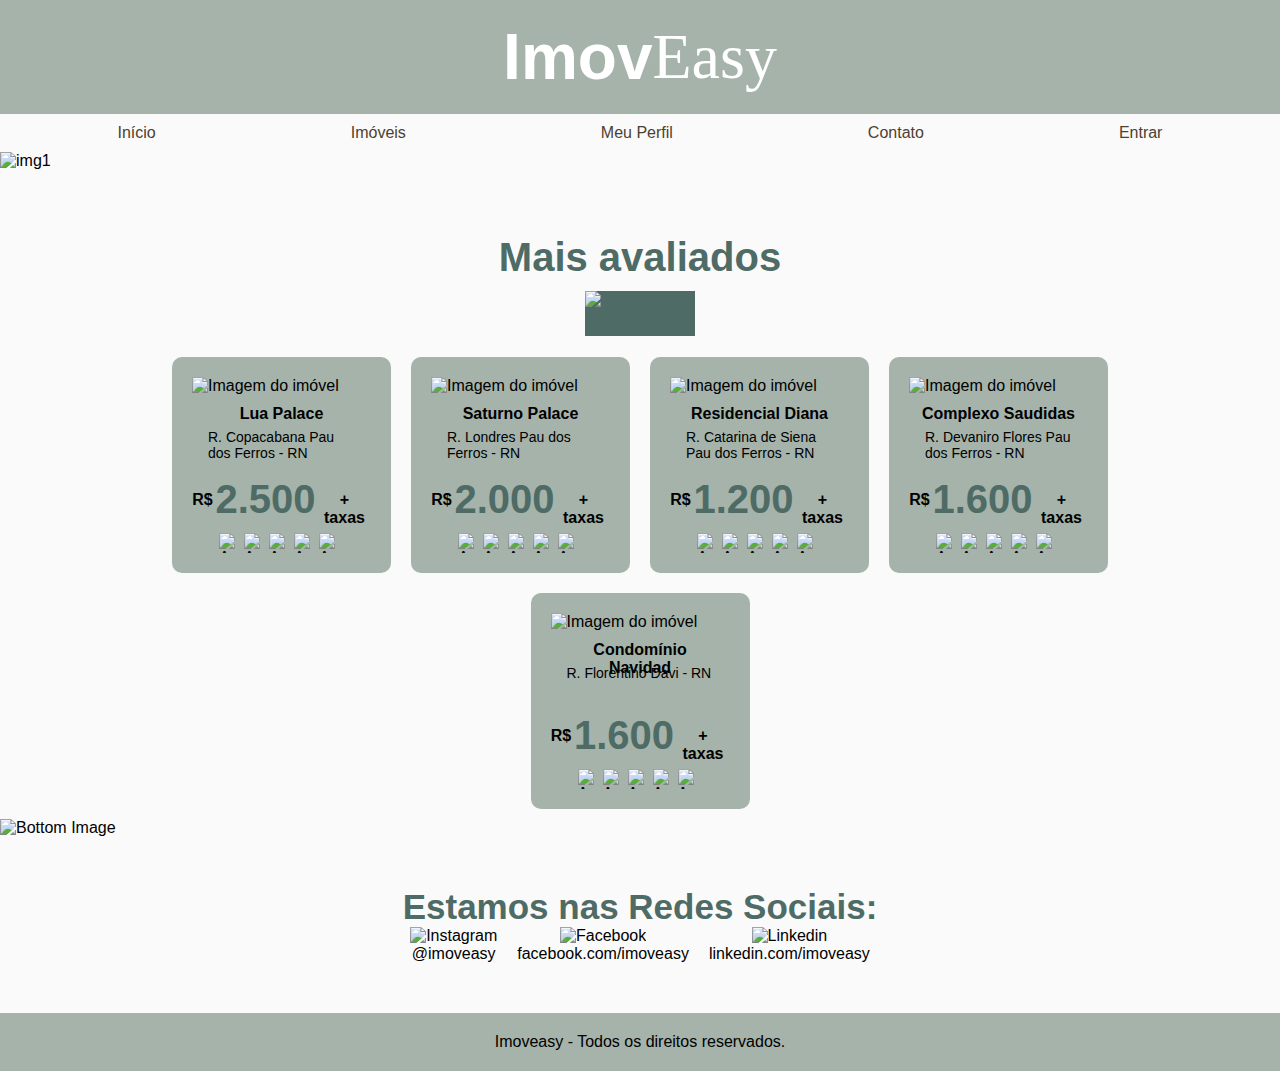
==== home.html @ ebcc2a53 "Home e Imóveis" ====
<!DOCTYPE html>
<html>
<head>
  <meta charset="UTF-8">
  <title>Imoveasy - Página Inicial</title>
  <link rel="stylesheet" type="text/css" href="style_home.css">
</head>
<body>
  <header>
    <div class="cabecalho">
      <h1 class="imov">Imov</h1>
      <h1 class="easy">Easy</h1>
    </div>
  </header>
<!--Feito por: Jaqueline Mesquita-->
  <nav>
    <ul class="menu">
      <li><a href="home.html">Início</a></li>
      <li><a href="imoveis.html">Imóveis</a></li>
      <li><a href="#">Meu Perfil</a></li>
      <li><a href="#">Contato</a></li>
      <li><a href="#">Entrar</a></li>
    </ul>
  </nav>

  <section class="banner1">
    <img src="painel.png" alt="img1" class="img1">
  </section>

  <section class="divisoria">
    <p>Mais avaliados</p>
    <img src="Line 3.png" alt="linha" class="linha">
  </section>

  <div class="catalogo-container">
    <div class="catalogo-item">
        <div class="produto-background">
          <img src="ap1.png" alt="Imagem do imóvel" class="apartamento-img">
          <div class="descricao">
            <div class="nome-propriedade">Lua Palace</div>
            <div class="endereco-propriedade">R. Copacabana Pau dos Ferros - RN</div>
            <div class="preco-propriedade">
              <span class="real"><b>R$</b></span>
              <span class="valor"><b>2.500</b></span>
              <span class="taxas"><b>+ taxas</b></span>
            </div>
            <div class="avaliacao-container">
              <img src="estrela.png" alt="Avaliação" class="estrelinha">
              <img src="estrela.png" alt="Avaliação" class="estrelinha">
              <img src="estrela.png" alt="Avaliação" class="estrelinha">
              <img src="estrela.png" alt="Avaliação" class="estrelinha">
              <img src="estrela.png" alt="Avaliação" class="estrelinha">
            </div>
          </div>
        </div>
      </div>

      <div class="catalogo-item">
        <div class="produto-background">
          <img src="ap2.png" alt="Imagem do imóvel" class="apartamento-img">
          <div class="descricao">
            <div class="nome-propriedade">Saturno Palace</div>
            <div class="endereco-propriedade">R. Londres Pau dos Ferros - RN</div>
            <div class="preco-propriedade">
              <span class="real"><b>R$</b></span>
              <span class="valor"><b>2.000</b></span>
              <span class="taxas"><b>+ taxas</b></span>
            </div>
            <div class="avaliacao-container">
              <img src="estrela.png" alt="Avaliação" class="estrelinha">
              <img src="estrela.png" alt="Avaliação" class="estrelinha">
              <img src="estrela.png" alt="Avaliação" class="estrelinha">
              <img src="estrela.png" alt="Avaliação" class="estrelinha">
              <img src="estrela.png" alt="Avaliação" class="estrelinha">
            </div>
          </div>
        </div>
      </div>

      <div class="catalogo-item">
        <div class="produto-background">
          <img src="ap3.png" alt="Imagem do imóvel" class="apartamento-img">
          <div class="descricao">
            <div class="nome-propriedade">Residencial Diana</div>
            <div class="endereco-propriedade">R. Catarina de Siena Pau dos Ferros - RN</div>
            <div class="preco-propriedade">
              <span class="real"><b>R$</b></span>
              <span class="valor"><b>1.200</b></span>
              <span class="taxas"><b>+ taxas</b></span>
            </div>
            <div class="avaliacao-container">
              <img src="estrela.png" alt="Avaliação" class="estrelinha">
              <img src="estrela.png" alt="Avaliação" class="estrelinha">
              <img src="estrela.png" alt="Avaliação" class="estrelinha">
              <img src="estrela.png" alt="Avaliação" class="estrelinha">
              <img src="estrela-branca.png" alt="Avaliação" class="estrelinha">
            </div>
          </div>
        </div>
      </div>

      <div class="catalogo-item">
        <div class="produto-background">
          <img src="ap4.png" alt="Imagem do imóvel" class="apartamento-img">
          <div class="descricao">
            <div class="nome-propriedade">Complexo Saudidas</div>
            <div class="endereco-propriedade">R. Devaniro Flores Pau dos Ferros - RN</div>
            <div class="preco-propriedade">
              <span class="real"><b>R$</b></span>
              <span class="valor"><b>1.600</b></span>
              <span class="taxas"><b>+ taxas</b></span>
            </div>
            <div class="avaliacao-container">
              <img src="estrela.png" alt="Avaliação" class="estrelinha">
              <img src="estrela.png" alt="Avaliação" class="estrelinha">
              <img src="estrela.png" alt="Avaliação" class="estrelinha">
              <img src="estrela.png" alt="Avaliação" class="estrelinha">
              <img src="estrela-branca.png" alt="Avaliação" class="estrelinha">
            </div>
          </div>
        </div>
      </div>

      <div class="catalogo-item">
        <div class="produto-background">
          <img src="ap5.png" alt="Imagem do imóvel" class="apartamento-img">
          <div class="descricao">
            <div class="nome-propriedade">Condomínio Navidad</div>
            <div class="endereco-propriedade">R. Florentino Davi - RN</div>
            <div class="preco-propriedade">
              <span class="real"><b>R$</b></span>
              <span class="valor"><b>1.600</b></span>
              <span class="taxas"><b>+ taxas</b></span>
            </div>
            <div class="avaliacao-container">
              <img src="estrela.png" alt="Avaliação" class="estrelinha">
              <img src="estrela.png" alt="Avaliação" class="estrelinha">
              <img src="estrela.png" alt="Avaliação" class="estrelinha">
              <img src="estrela.png" alt="Avaliação" class="estrelinha">
              <img src="estrela-branca.png" alt="Avaliação" class="estrelinha">
            </div>
          </div>
        </div>
      </div>
  </div>

  <div class="casal-feliz">
  <img src="casal-feliz1.jpg" alt="Bottom Image" class="bottom-image">
  </div>

  <section class="rodape">
    <h2>Estamos nas Redes Sociais:</h2>
    <div class="redessociais">
      <div class="instagram">
        <img src="Instagram.png" alt="Instagram" class="redessociais-imagem">
        <ul>@imoveasy</ul>
      </div>
      <div class="facebook">
        <img src="Facebook.png" alt="Facebook" class="redessociais-imagem">
        <ul>facebook.com/imoveasy</ul>
      </div>
      <div class="linkedin">
        <img src="Linkedin.png" alt="Linkedin" class="redessociais-imagem">
        <ul>linkedin.com/imoveasy</ul>
      </div>
    </div>
  </section>
  <footer>
    <p class="texto-rodape">Imoveasy - Todos os direitos reservados.</p>
  </footer>
</body>
</html>

<!--Feito por: Jaqueline Mesquita-->
---- style_home.css ----
/* Feito por: Jaqueline Mesquita */

* {
  margin: 0;
  padding: 0;
  box-sizing: border-box;
}

body {
  font-family: Arial, sans-serif;
  background: #FAFAFA;
}

header {
  background-color: #A5B3AA;
  padding: 20px;
}

.cabecalho {
  display: flex;
  justify-content: center;
}

.imov {
  color: #FFFFFF;
  text-shadow: 0px 4px 4px 0px rgba(0, 0, 0, 0.25);
  font-family: Arial;
  font-size: 64px;
  font-style: normal;
  font-weight: 700;
  line-height: normal;
}

.easy {
  color: #FFFFFF;
  text-shadow: 0px 4px 4px 0px rgba(0, 0, 0, 0.25);
  font-family: Inria Serif;
  font-size: 64px;
  font-style: normal;
  font-weight: 400;
  line-height: normal;
}

.banner1 {
  position: relative;
  width: 100%;
  max-width: 100%;
}

.banner1 img {
  width: 100%;
  height: auto;
}

nav {
  background-color: #FAFAFA;
  padding: 10px 20px;
}

.menu {
  list-style-type: none;
  display: flex;
  justify-content: space-around;
}

.menu li {
  display: inline;
}

.menu li a {
  color: #4E3F30;
  text-decoration: none;
}

.texto-banner {
  color: #FFFFFF;
  text-shadow: 0px 4px 4px 0px rgba(0, 0, 0, 0.25);
  font-family: Arial, sans-serif;
  font-size: 30px;
  font-style: normal;
  font-weight: 400;
  line-height: normal;
  margin-top: 20px;
}

.divisoria {
  color: #4E6B66;
  font-family: Arial;
  font-size: 40px;
  font-style: normal;
  font-weight: 700;
  line-height: normal;
  text-align: center;
  margin-top: 65px;
  margin-bottom: 11px;
}

.linha {
  background: #4E6B66;
  width: 888.095px;
  height: 1px;
  margin-top: 11px;
}

.catalogo-container {
  display: flex;
  flex-wrap: wrap;
  justify-content: center;
  margin-left: 100px;
  margin-right: 100px;
}

.catalogo-item {
  margin: 10px;
}

.produto-background {
  border-radius: 10px;
  background: #A5B3AA;
  display: flex;
  flex-direction: column;
  align-items: center;
  justify-content: center;
  padding: 20px;
}

.apartamento-img {
  width: 100%;
  height: auto;
}

.descricao {
  display: flex;
  flex-direction: column;
  align-items: center;
  justify-content: center;
  margin-top: 10px;
  text-align: center;
}

.nome-propriedade {
  width: 154px;
  height: 18.046px;
  flex-shrink: 0;
  color: #000000;
  font-family: Arial;
  font-size: 16px;
  font-style: normal;
  font-weight: 700;
  line-height: normal;
  margin-bottom: 6px;
}

.endereco-propriedade {
  width: 147px;
  height: 38.098px;
  flex-shrink: 0;
  color: #000;
  font-family: Arial;
  font-size: 14px;
  font-style: normal;
  font-weight: 400;
  line-height: normal;
  text-align: left;
}

.preco-propriedade {
  display: flex;
  align-items: center;
  justify-content: center;
  margin-top: 10px;
}

.real {
  width: 21px;
  height: 18.046px;
  color: #000;
  font-family: Arial;
  font-size: 16px;
  font-style: normal;
  font-weight: 400;
  line-height: normal;
}

.valor {
  width: 105px;
  height: 46px;
  flex-shrink: 0;
  color: #4E6B66;
  font-family: Arial;
  font-size: 40px;
  font-style: normal;
  font-weight: 700;
  line-height: normal;
}

.taxas {
  width: 53px;
  height: 18.046px;
  flex-shrink: 0;
  color: #000;
  font-family: Arial;
  font-size: 16px;
  font-style: normal;
  font-weight: 400;
  line-height: normal;
}

.avaliacao-container {
  display: flex;
  justify-content: center;
  margin-top: 10px;
}

.estrelinha {
  width: 20px;
  height: 20px;
  margin-right: 5px;
}
/* Feito por: Jaqueline Mesquita */
.casal-feliz {
  position: relative;
  width: 100%;
  max-width: 100%;

}
.casal-feliz img {
  width: 100%;
  height: auto;
}

.redessociais {
  display: flex;
  align-items: center;
  justify-content: center;
}

.redessociais > div {
  margin: 0 10px;
  display: flex;
  flex-direction: column;
  align-items: center;
  justify-content: center;
  text-align: center;
}

.redessociais-imagem {
  vertical-align: middle;
}

.redessociais ul {
  list-style-type: none;
  padding: 0;
  margin: 0;
  display: inline;
}

.rodape {
  text-align: center;
  margin: 50px;
}

.rodape h2 {
  color: #4E6B66;
  font-family: Arial;
  font-size: 35px;
  font-style: normal;
  font-weight: 700;
  line-height: normal;
}

footer {
  background-color: #A5B3AA;
  text-align: center;
  padding: 20px;
}

.texto-rodape {
  color: #000;
  font-family: Arial;
  font-size: 16px;
  font-style: normal;
  font-weight: 400;
  line-height: normal;
}
/* Feito por: Jaqueline Mesquita */
@media (max-width: 768px) {
  .banner1 {
    height: auto;
  }
  
  .banner1 img {
    height: auto;
  }
}

@media (max-width: 768px) {
  .catalogo-container {
    margin-left: 0;
    margin-right: 0;
  }
}

@media (max-width: 480px) {
  .catalogo-item {
    margin-right: 0;
  }
}

/* Feito por: Jaqueline Mesquita */
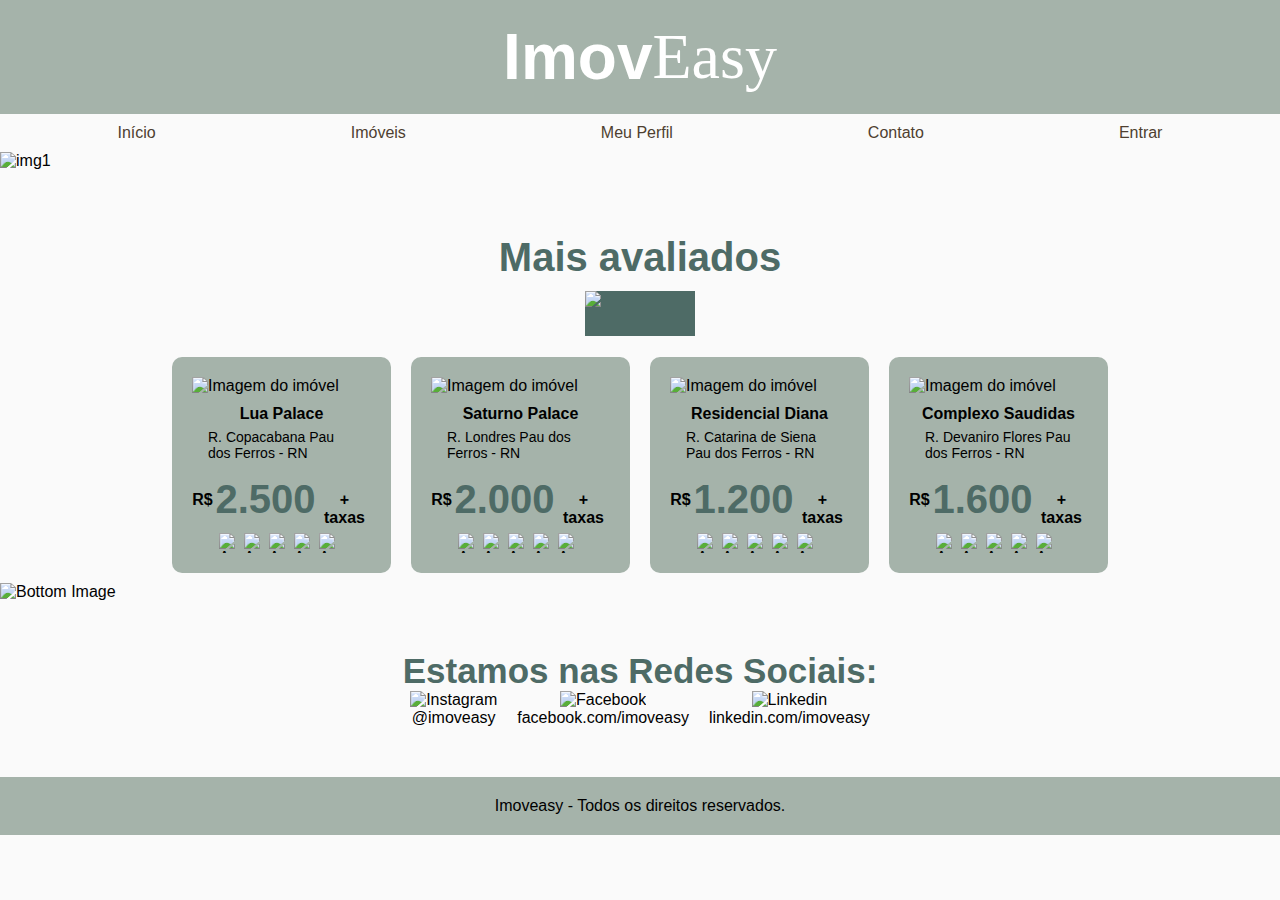
==== commit 248a0262: "Update home.html" ====
--- a/home.html
+++ b/home.html
@@ -24,18 +24,18 @@
   </nav>
 
   <section class="banner1">
-    <img src="painel.png" alt="img1" class="img1">
+    <img src="img/painel.png" alt="img1" class="img1">
   </section>
 
   <section class="divisoria">
     <p>Mais avaliados</p>
-    <img src="Line 3.png" alt="linha" class="linha">
+    <img src="img/Line 3.png" alt="linha" class="linha">
   </section>
 
   <div class="catalogo-container">
     <div class="catalogo-item">
         <div class="produto-background">
-          <img src="ap1.png" alt="Imagem do imóvel" class="apartamento-img">
+          <img src="img/ap1.png" alt="Imagem do imóvel" class="apartamento-img">
           <div class="descricao">
             <div class="nome-propriedade">Lua Palace</div>
             <div class="endereco-propriedade">R. Copacabana Pau dos Ferros - RN</div>
@@ -45,11 +45,11 @@
               <span class="taxas"><b>+ taxas</b></span>
             </div>
             <div class="avaliacao-container">
-              <img src="estrela.png" alt="Avaliação" class="estrelinha">
-              <img src="estrela.png" alt="Avaliação" class="estrelinha">
-              <img src="estrela.png" alt="Avaliação" class="estrelinha">
-              <img src="estrela.png" alt="Avaliação" class="estrelinha">
-              <img src="estrela.png" alt="Avaliação" class="estrelinha">
+              <img src="img/estrela.png" alt="Avaliação" class="estrelinha">
+              <img src="img/estrela.png" alt="Avaliação" class="estrelinha">
+              <img src="img/estrela.png" alt="Avaliação" class="estrelinha">
+              <img src="img/estrela.png" alt="Avaliação" class="estrelinha">
+              <img src="img/estrela.png" alt="Avaliação" class="estrelinha">
             </div>
           </div>
         </div>
@@ -57,7 +57,7 @@
 
       <div class="catalogo-item">
         <div class="produto-background">
-          <img src="ap2.png" alt="Imagem do imóvel" class="apartamento-img">
+          <img src="img/ap2.png" alt="Imagem do imóvel" class="apartamento-img">
           <div class="descricao">
             <div class="nome-propriedade">Saturno Palace</div>
             <div class="endereco-propriedade">R. Londres Pau dos Ferros - RN</div>
@@ -67,11 +67,11 @@
               <span class="taxas"><b>+ taxas</b></span>
             </div>
             <div class="avaliacao-container">
-              <img src="estrela.png" alt="Avaliação" class="estrelinha">
-              <img src="estrela.png" alt="Avaliação" class="estrelinha">
-              <img src="estrela.png" alt="Avaliação" class="estrelinha">
-              <img src="estrela.png" alt="Avaliação" class="estrelinha">
-              <img src="estrela.png" alt="Avaliação" class="estrelinha">
+              <img src="img/estrela.png" alt="Avaliação" class="estrelinha">
+              <img src="img/estrela.png" alt="Avaliação" class="estrelinha">
+              <img src="img/estrela.png" alt="Avaliação" class="estrelinha">
+              <img src="img/estrela.png" alt="Avaliação" class="estrelinha">
+              <img src="img/estrela.png" alt="Avaliação" class="estrelinha">
             </div>
           </div>
         </div>
@@ -79,7 +79,7 @@
 
       <div class="catalogo-item">
         <div class="produto-background">
-          <img src="ap3.png" alt="Imagem do imóvel" class="apartamento-img">
+          <img src="img/ap3.png" alt="Imagem do imóvel" class="apartamento-img">
           <div class="descricao">
             <div class="nome-propriedade">Residencial Diana</div>
             <div class="endereco-propriedade">R. Catarina de Siena Pau dos Ferros - RN</div>
@@ -89,11 +89,11 @@
               <span class="taxas"><b>+ taxas</b></span>
             </div>
             <div class="avaliacao-container">
-              <img src="estrela.png" alt="Avaliação" class="estrelinha">
-              <img src="estrela.png" alt="Avaliação" class="estrelinha">
-              <img src="estrela.png" alt="Avaliação" class="estrelinha">
-              <img src="estrela.png" alt="Avaliação" class="estrelinha">
-              <img src="estrela-branca.png" alt="Avaliação" class="estrelinha">
+              <img src="img/estrela.png" alt="Avaliação" class="estrelinha">
+              <img src="img/estrela.png" alt="Avaliação" class="estrelinha">
+              <img src="img/estrela.png" alt="Avaliação" class="estrelinha">
+              <img src="img/estrela.png" alt="Avaliação" class="estrelinha">
+              <img src="img/estrela-branca.png" alt="Avaliação" class="estrelinha">
             </div>
           </div>
         </div>
@@ -101,7 +101,7 @@
 
       <div class="catalogo-item">
         <div class="produto-background">
-          <img src="ap4.png" alt="Imagem do imóvel" class="apartamento-img">
+          <img src="img/ap4.png" alt="Imagem do imóvel" class="apartamento-img">
           <div class="descricao">
             <div class="nome-propriedade">Complexo Saudidas</div>
             <div class="endereco-propriedade">R. Devaniro Flores Pau dos Ferros - RN</div>
@@ -111,33 +111,11 @@
               <span class="taxas"><b>+ taxas</b></span>
             </div>
             <div class="avaliacao-container">
-              <img src="estrela.png" alt="Avaliação" class="estrelinha">
-              <img src="estrela.png" alt="Avaliação" class="estrelinha">
-              <img src="estrela.png" alt="Avaliação" class="estrelinha">
-              <img src="estrela.png" alt="Avaliação" class="estrelinha">
-              <img src="estrela-branca.png" alt="Avaliação" class="estrelinha">
-            </div>
-          </div>
-        </div>
-      </div>
-
-      <div class="catalogo-item">
-        <div class="produto-background">
-          <img src="ap5.png" alt="Imagem do imóvel" class="apartamento-img">
-          <div class="descricao">
-            <div class="nome-propriedade">Condomínio Navidad</div>
-            <div class="endereco-propriedade">R. Florentino Davi - RN</div>
-            <div class="preco-propriedade">
-              <span class="real"><b>R$</b></span>
-              <span class="valor"><b>1.600</b></span>
-              <span class="taxas"><b>+ taxas</b></span>
-            </div>
-            <div class="avaliacao-container">
-              <img src="estrela.png" alt="Avaliação" class="estrelinha">
-              <img src="estrela.png" alt="Avaliação" class="estrelinha">
-              <img src="estrela.png" alt="Avaliação" class="estrelinha">
-              <img src="estrela.png" alt="Avaliação" class="estrelinha">
-              <img src="estrela-branca.png" alt="Avaliação" class="estrelinha">
+              <img src="img/estrela.png" alt="Avaliação" class="estrelinha">
+              <img src="img/estrela.png" alt="Avaliação" class="estrelinha">
+              <img src="img/estrela.png" alt="Avaliação" class="estrelinha">
+              <img src="img/estrela.png" alt="Avaliação" class="estrelinha">
+              <img src="img/estrela-branca.png" alt="Avaliação" class="estrelinha">
             </div>
           </div>
         </div>
@@ -145,22 +123,22 @@
   </div>
 
   <div class="casal-feliz">
-  <img src="casal-feliz1.jpg" alt="Bottom Image" class="bottom-image">
+  <img src="img/casal-feliz1.jpg" alt="Bottom Image" class="bottom-image">
   </div>
 
   <section class="rodape">
     <h2>Estamos nas Redes Sociais:</h2>
     <div class="redessociais">
       <div class="instagram">
-        <img src="Instagram.png" alt="Instagram" class="redessociais-imagem">
+        <img src="img/Instagram.png" alt="Instagram" class="redessociais-imagem">
         <ul>@imoveasy</ul>
       </div>
       <div class="facebook">
-        <img src="Facebook.png" alt="Facebook" class="redessociais-imagem">
+        <img src="img/Facebook.png" alt="Facebook" class="redessociais-imagem">
         <ul>facebook.com/imoveasy</ul>
       </div>
       <div class="linkedin">
-        <img src="Linkedin.png" alt="Linkedin" class="redessociais-imagem">
+        <img src="img/Linkedin.png" alt="Linkedin" class="redessociais-imagem">
         <ul>linkedin.com/imoveasy</ul>
       </div>
     </div>
